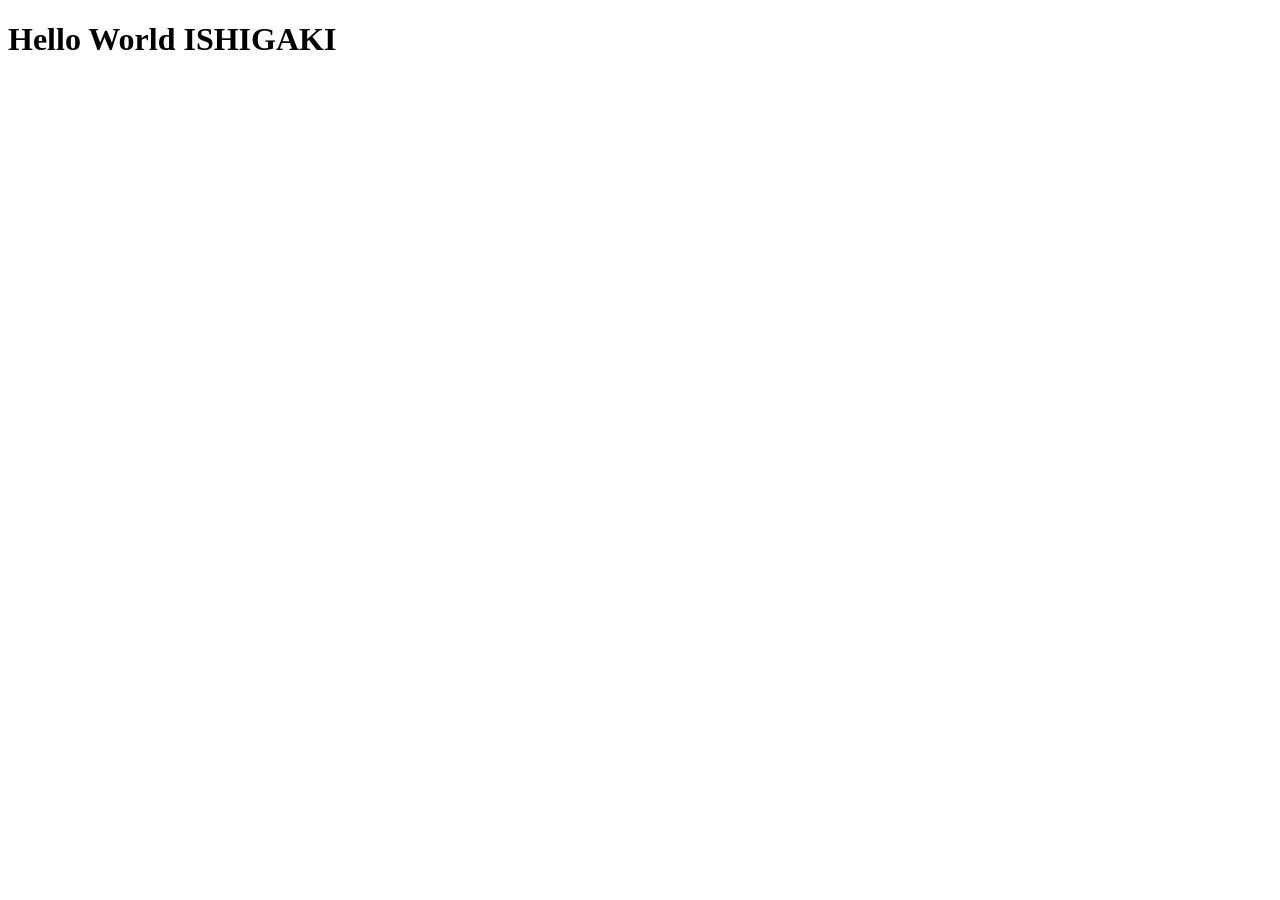
==== index.html @ 7bc2adbb "Add files via upload" ====
<!DOCTYPE html>
<html lang="en"> 
<head>
    <meta charset="UTF-8">
    <meta name="viewport" content="width=device-width, initial-scale=1.0">
    <title>Document</title>
</head>
<body> 
    <h1> Hello World ISHIGAKI</h1>
</body>
</html>
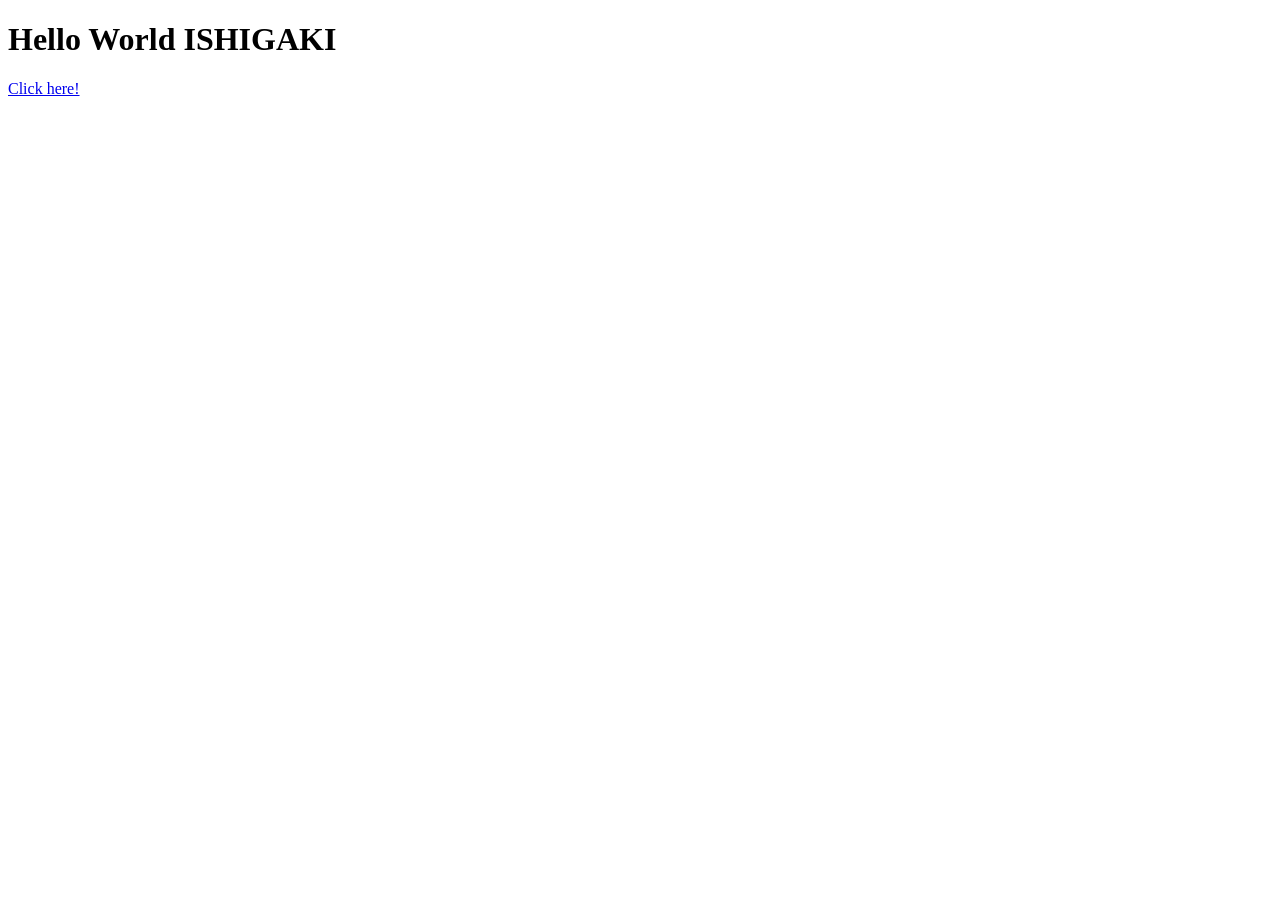
==== commit 8c87dbd6: "Change index.html" ====
--- a/index.html
+++ b/index.html
@@ -4,8 +4,10 @@
     <meta charset="UTF-8">
     <meta name="viewport" content="width=device-width, initial-scale=1.0">
     <title>Document</title>
+    <link rel="stylesheet" href="css/style.css">
 </head>
 <body> 
     <h1> Hello World ISHIGAKI</h1>
+    <a href="who/you.html">Click here!</a>
 </body>
 </html>
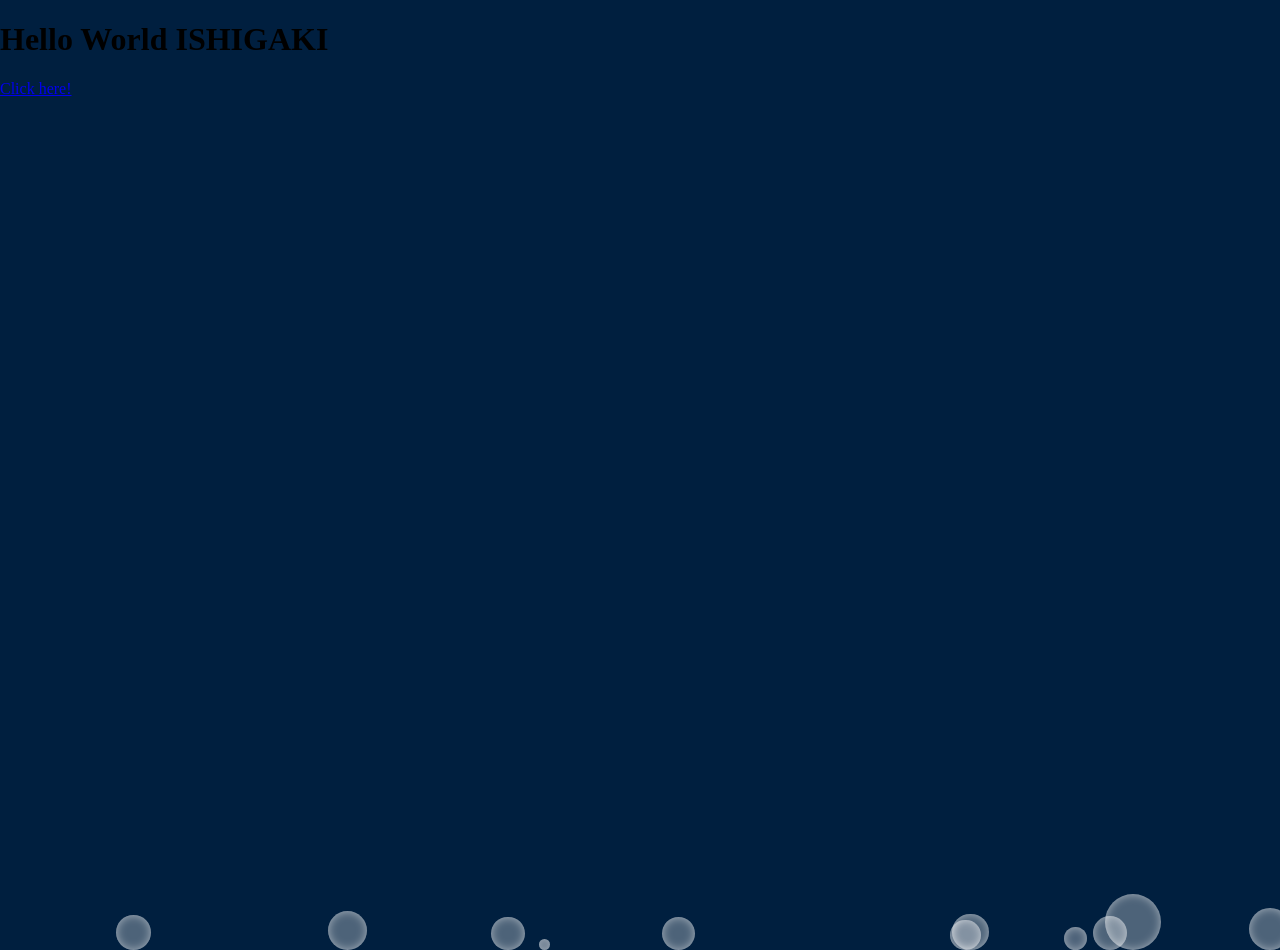
==== commit efed9cd7: "Add bubble.js" ====
--- a/index.html
+++ b/index.html
@@ -9,5 +9,6 @@
 <body> 
     <h1> Hello World ISHIGAKI</h1>
     <a href="who/you.html">Click here!</a>
+    <script src="js/bubbles.js"></script>
 </body>
 </html>
--- a/css/style.css
+++ b/css/style.css
@@ -0,0 +1,28 @@
+body {
+    margin: 0;
+    padding: 0;
+    overflow-x: hidden; /* 横スクロールバーを出さない */
+    background: #001f3f; /* 背景を濃い青にすると泡が映えます */
+    min-height: 100vh;
+}
+
+span {
+    position: absolute;
+    bottom: -50px; /* 画面の下から出現 */
+    background: rgba(255, 255, 255, 0.3); /* 半透明の白 */
+    border-radius: 50%;
+    pointer-events: none; /* 泡がクリックを邪魔しないように */
+    box-shadow: inset 0 0 10px rgba(255, 255, 255, 0.5);
+    animation: animate 4s linear infinite;
+}
+
+@keyframes animate {
+    0% {
+        transform: translateY(0) scale(1);
+        opacity: 1;
+    }
+    100% {
+        transform: translateY(-100vh) scale(1.5);
+        opacity: 0;
+    }
+}
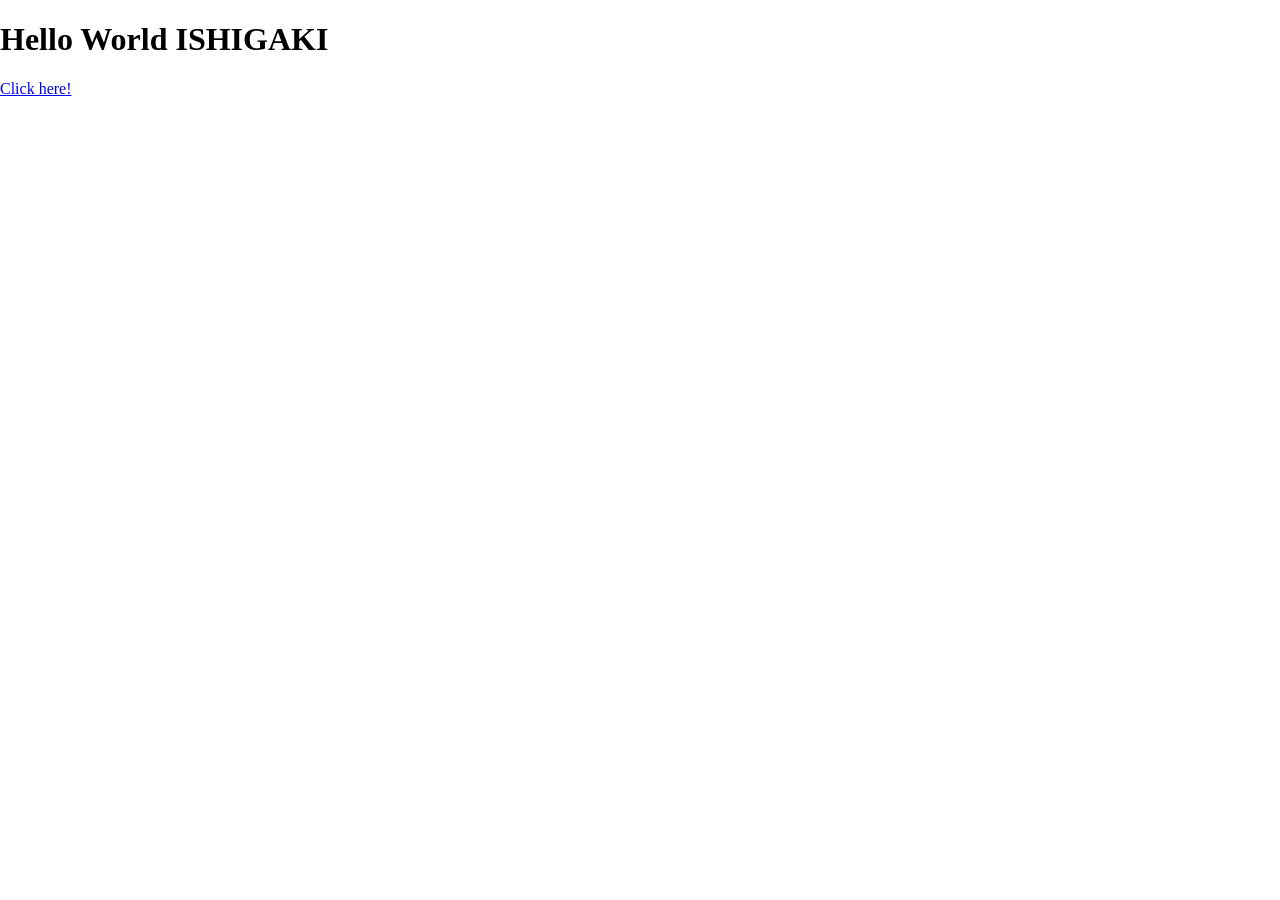
==== commit 8a4edd81: "Refactor bubbles" ====
--- a/index.html
+++ b/index.html
@@ -6,9 +6,12 @@
     <title>Document</title>
     <link rel="stylesheet" href="css/style.css">
 </head>
-<body> 
-    <h1> Hello World ISHIGAKI</h1>
+<body>
+    <div id="bubble-container"></div>
+
+    <h1>Hello World ISHIGAKI</h1>
     <a href="who/you.html">Click here!</a>
+
     <script src="js/bubbles.js"></script>
 </body>
 </html>
--- a/css/style.css
+++ b/css/style.css
@@ -1,28 +1,43 @@
-body {
+/* 画面全体の設定 */
+html, body {
     margin: 0;
     padding: 0;
-    overflow-x: hidden; /* 横スクロールバーを出さない */
-    background: #001f3f; /* 背景を濃い青にすると泡が映えます */
-    min-height: 100vh;
+    width: 100%;
+    height: 100%;
+    overflow: hidden; 
+    background: #ffffff; /* 背景は白 */
 }
 
+/* 泡が舞う背景専用のエリア */
+#bubble-container {
+    position: fixed;
+    top: 0;
+    left: 0;
+    width: 100vw; /* 画面幅いっぱい */
+    height: 100vh; /* 画面高さいっぱい */
+    overflow: hidden;
+    z-index: 9999; /* 【テスト用】一番手前に表示させる */
+    pointer-events: none;
+}
+
+/* 泡（span）の設定 */
 span {
     position: absolute;
-    bottom: -50px; /* 画面の下から出現 */
-    background: rgba(255, 255, 255, 0.3); /* 半透明の白 */
+    bottom: -100px;
+    /* 【テスト用】はっきり見える濃い水色に変更 */
+    background: #00bfff !important; 
     border-radius: 50%;
-    pointer-events: none; /* 泡がクリックを邪魔しないように */
-    box-shadow: inset 0 0 10px rgba(255, 255, 255, 0.5);
-    animation: animate 4s linear infinite;
+    display: block; /* 念のため追加 */
+    animation: animate 10s linear infinite;
 }
 
 @keyframes animate {
     0% {
-        transform: translateY(0) scale(1);
+        transform: translateY(0);
         opacity: 1;
     }
     100% {
-        transform: translateY(-100vh) scale(1.5);
+        transform: translateY(-120vh);
         opacity: 0;
     }
 }
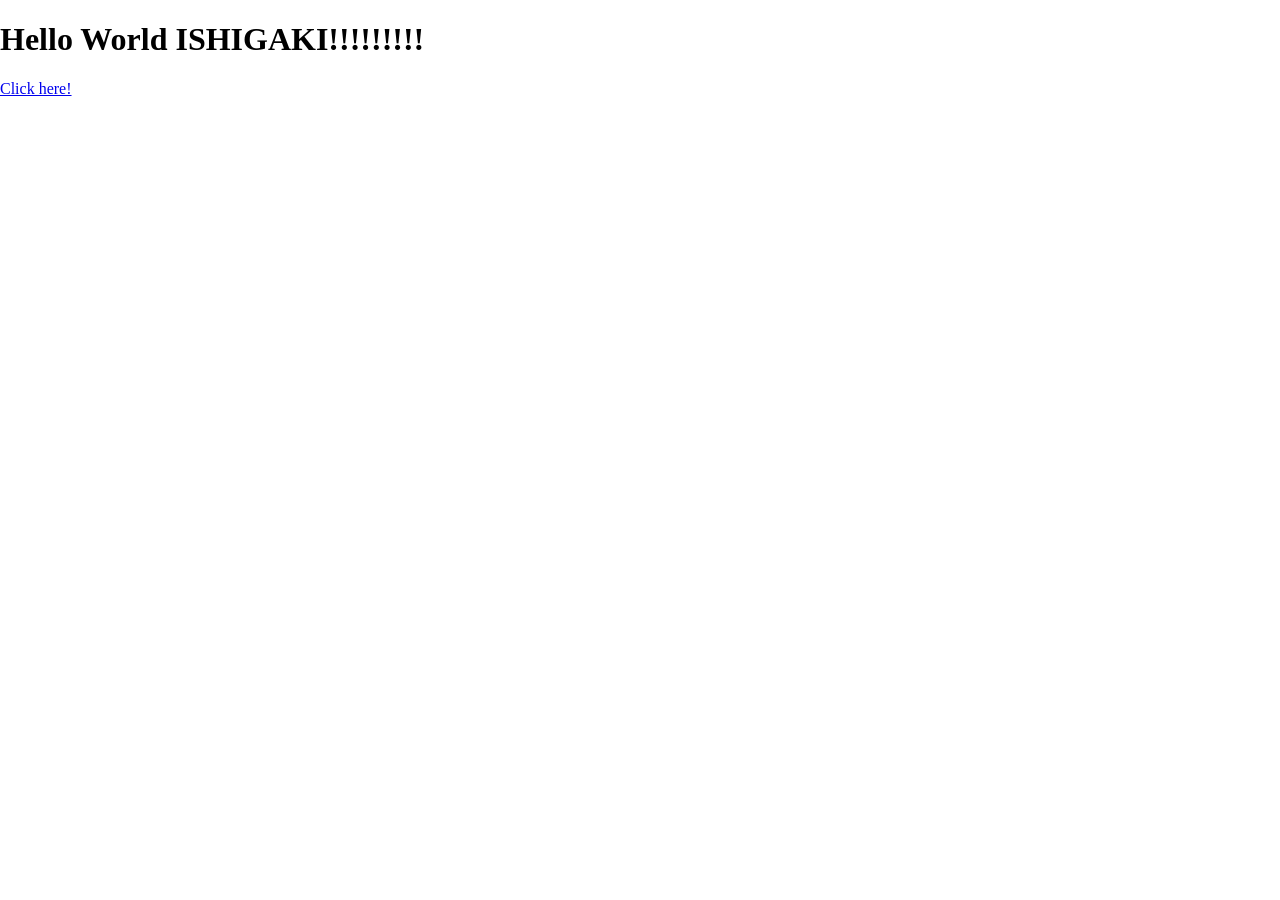
==== commit 2d1c55d9: "Change index.html" ====
--- a/index.html
+++ b/index.html
@@ -9,7 +9,7 @@
 <body>
     <div id="bubble-container"></div>
 
-    <h1>Hello World ISHIGAKI</h1>
+    <h1>Hello World ISHIGAKI!!!!!!!!!</h1>
     <a href="who/you.html">Click here!</a>
 
     <script src="js/bubbles.js"></script>
